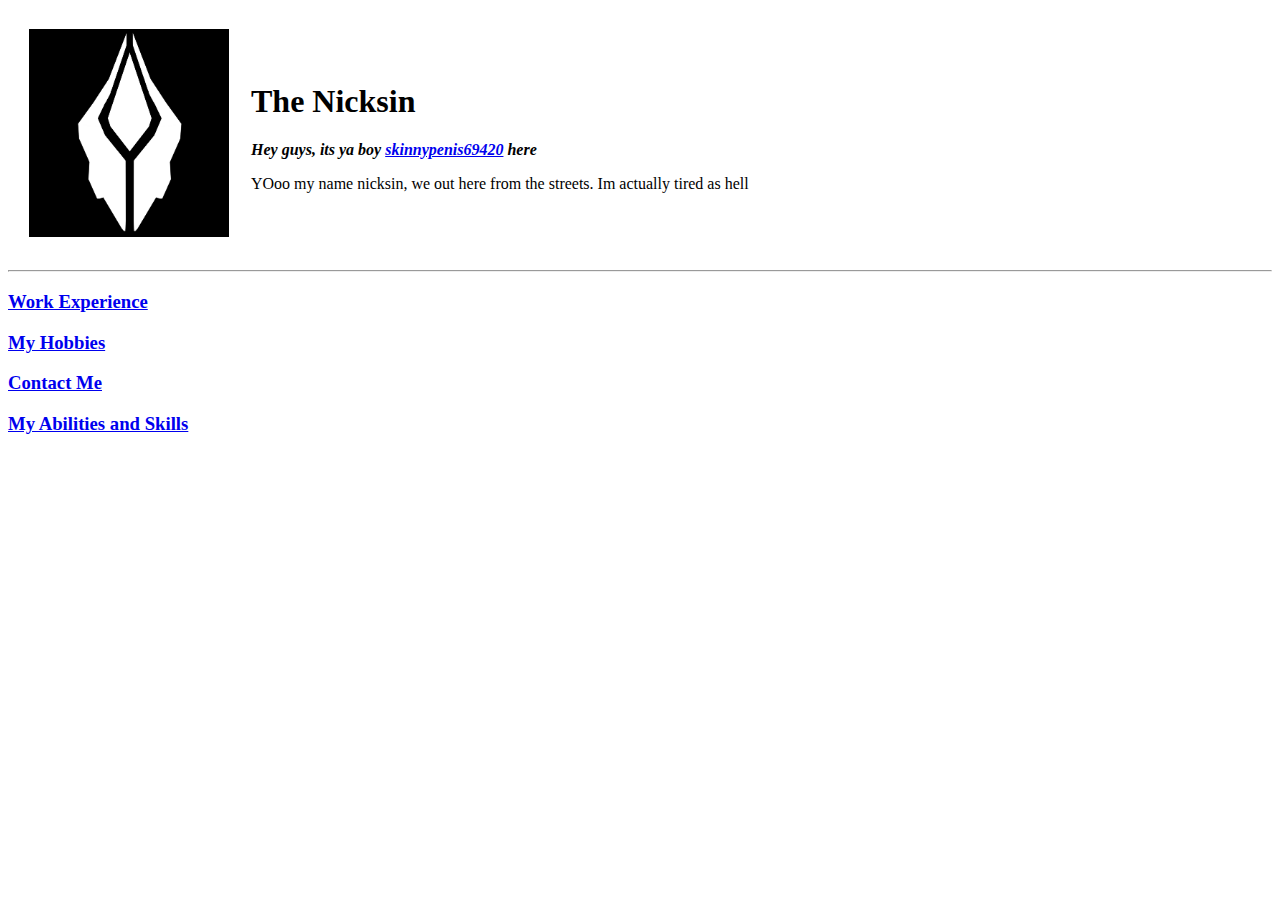
==== index.html @ 2d3d7a80 "first push" ====
<!DOCTYPE html>
<html lang="en">
    <head>
        <meta charset="UTF-8">
        <title>🌟 My First Website! 🌟</title>
    </head>
    
    <body>
        <table cellspacing = "20">
            <tr>
                <td><img src = "images/logo crystal blackbg.png", alt="Nicksin Profile Picture",height="200", width="200"></td>
                <td>
                    <h1>The Nicksin</h1>
                    <p><em><strong>Hey guys, its ya boy <a href="https://twitter.com/TheNicksin">skinnypenis69420</a> here</strong></em></p>
                    <!--Creating another paragraph <p> will create a spacing between the last paragraph--> 
                    <p>YOoo my name nicksin, we out here from the streets. Im actually tired as hell</p>
                </td>
            </tr>
        </table>
          
        
        
        <hr>
        <h3><a href="workexperience.html">Work Experience</a></h3>
        <h3><a href="hobbies.html">My Hobbies</a></h3>
        <h3><a href="contacts.html">Contact Me</a></h3>
        <h3><a href="abilities.html">My Abilities and Skills</a></h3>
    </body>

</html>
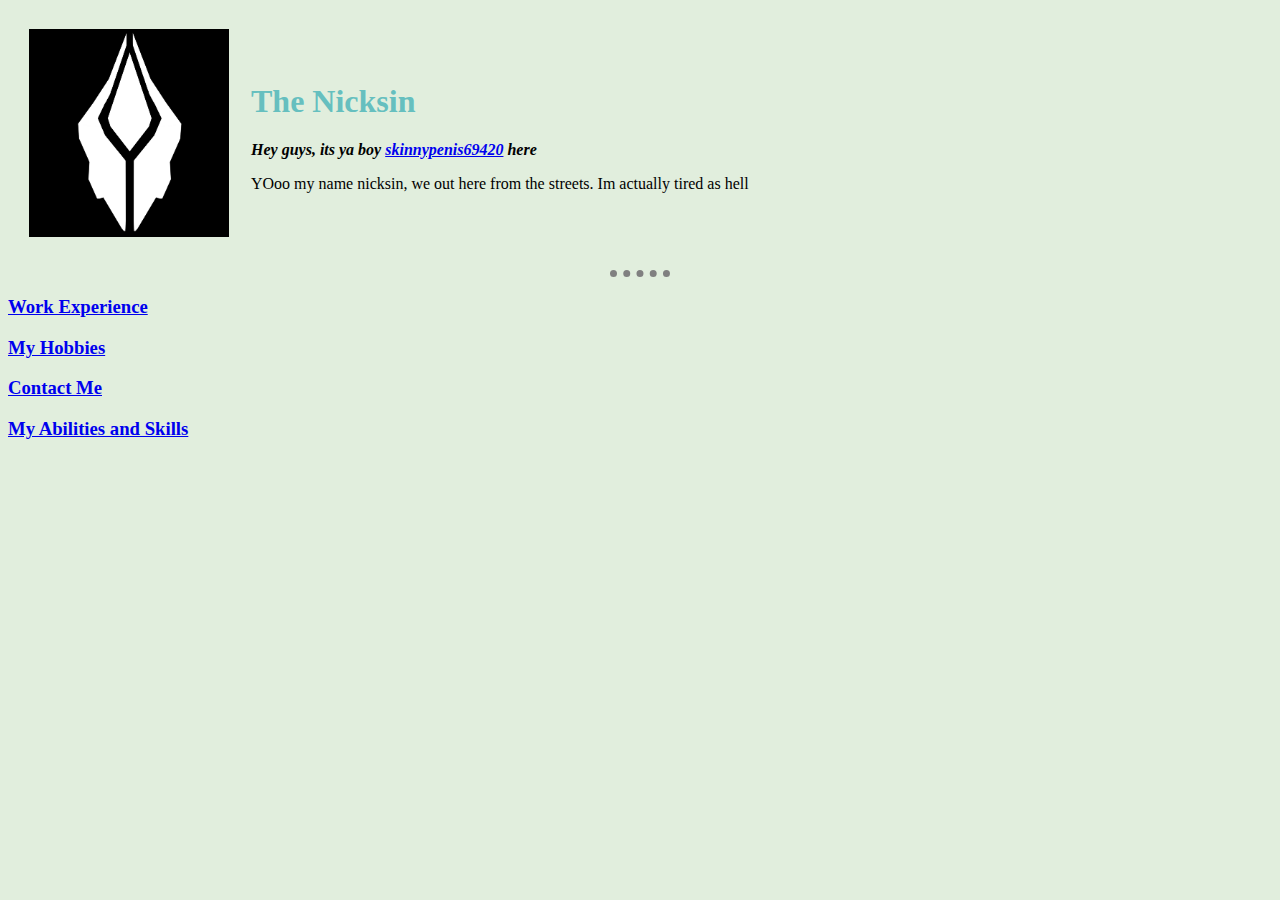
==== commit 80d9886c: "fsdf dsfsd" ====
--- a/index.html
+++ b/index.html
@@ -3,8 +3,9 @@
     <head>
         <meta charset="UTF-8">
         <title>🌟 My First Website! 🌟</title>
+        <link rel="stylesheet" href="css/styles.css">
     </head>
-    
+
     <body>
         <table cellspacing = "20">
             <tr>
--- a/css/styles.css
+++ b/css/styles.css
@@ -0,0 +1,30 @@
+body 
+{
+    background-color: #E1EEDD;
+}
+
+hr
+{
+    background-color: transparent;
+    border-style: none;
+    border-top-style: dotted;
+    border-color: gray;
+    border-width: 7px;
+    height: 0px;
+    width: 60px;
+}
+
+h1
+{
+    color: #66BFBF;
+}
+
+h2
+{
+    color: #66BFBF;
+}
+
+h3
+{
+    color: #66BFBF;
+}